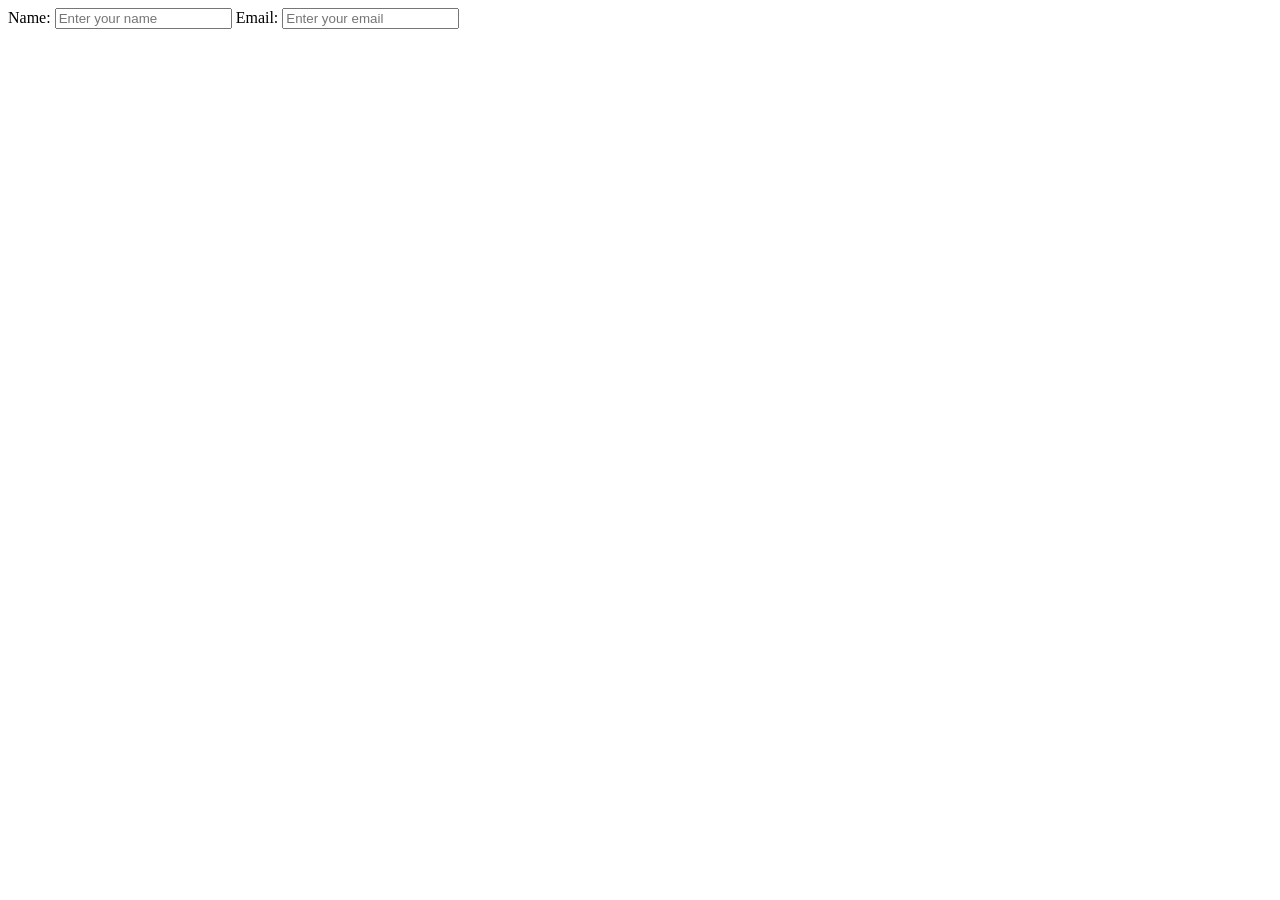
==== index.html @ 02972175 "Aulao2" ====
<!DOCTYPE html>
<html lang="en">
<head>
    <meta charset="UTF-8">
    <meta name="viewport" content="width=device-width, initial-scale=1.0">
    <title>Document</title>
</head>
<body>
    
    <label for="name">Name:</label>
    <input type="text" id="name" name="name" placeholder="Enter your name">
    <label for="email">Email:</label>
    <input type="email" id="email" name="email" placeholder="Enter your email">
</body>
</html>
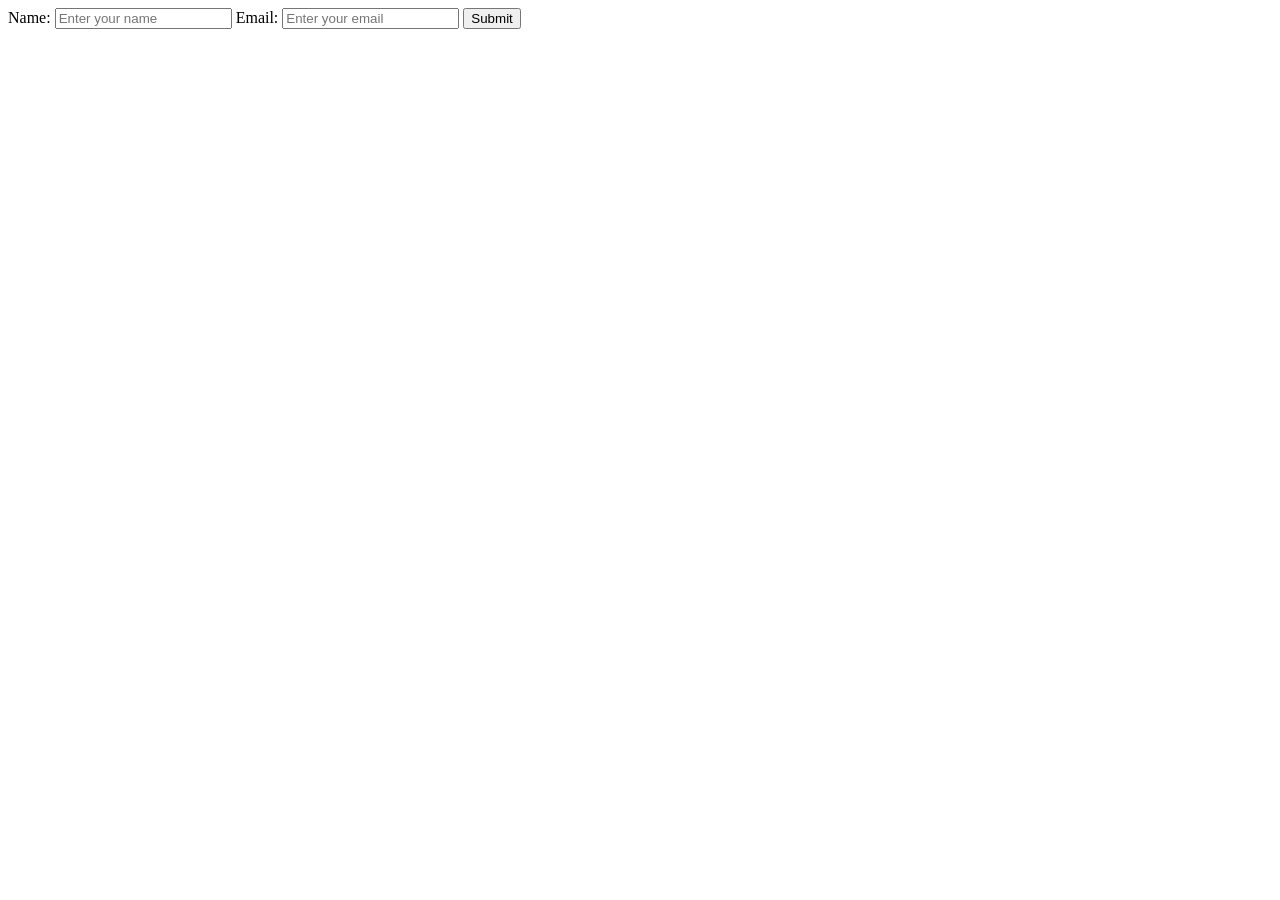
==== commit 9c7c6b98: "Formulario" ====
--- a/index.html
+++ b/index.html
@@ -7,9 +7,15 @@
 </head>
 <body>
     
-    <label for="name">Name:</label>
-    <input type="text" id="name" name="name" placeholder="Enter your name">
-    <label for="email">Email:</label>
-    <input type="email" id="email" name="email" placeholder="Enter your email">
+    <form action="/submit" method="post">    
+
+        <label for="name">Name:</label>
+        <input type="text" id="name" name="name" placeholder="Enter your name">
+        <label for="email">Email:</label>
+        <input type="email" id="email" name="email" placeholder="Enter your email">
+        <button type="submit">Submit</button>
+        
+    </form>
+
 </body>
 </html>
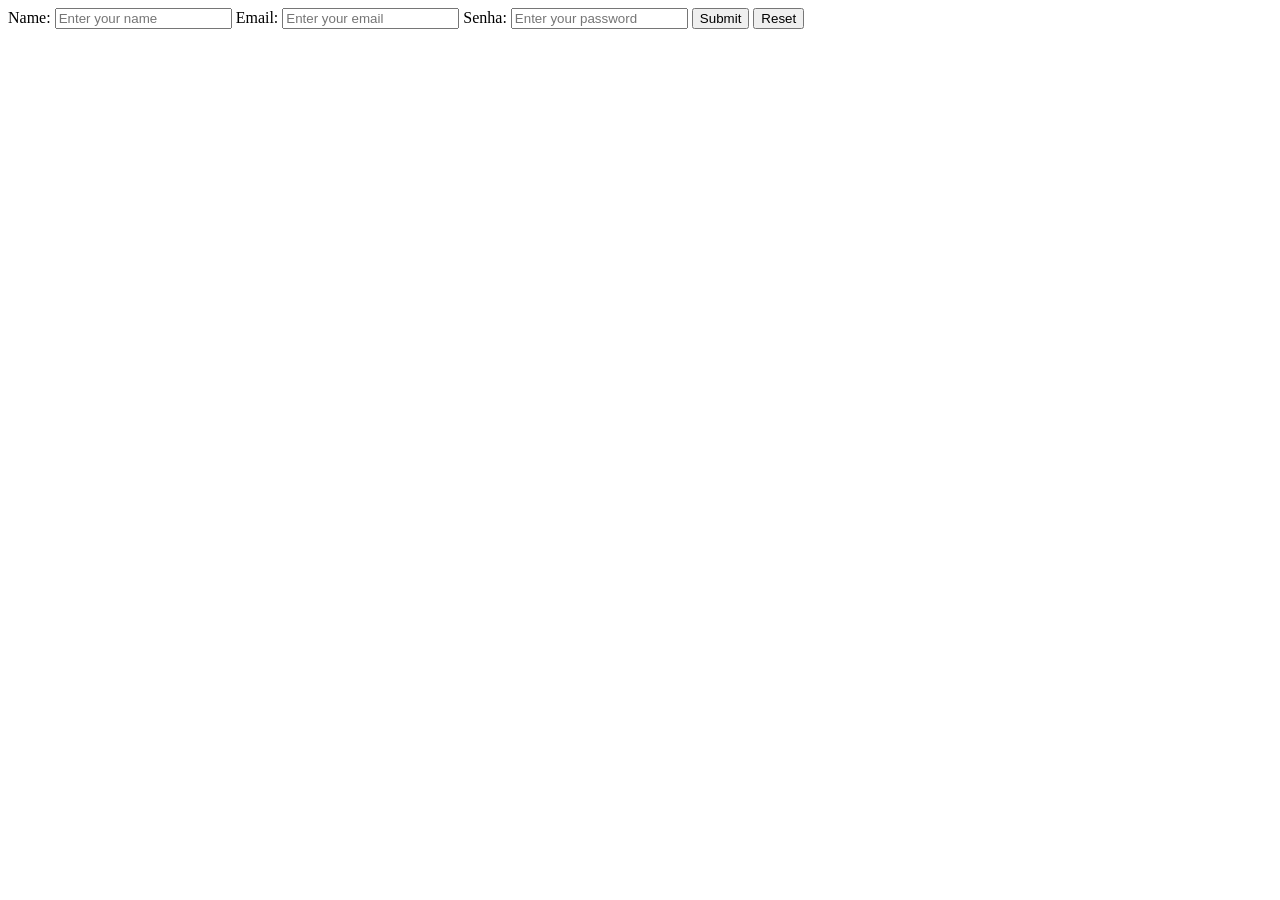
==== commit b1133894: "Updates da aula" ====
--- a/index.html
+++ b/index.html
@@ -7,13 +7,17 @@
 </head>
 <body>
     
-    <form action="/submit" method="post">    
+    <form action="" >   
 
         <label for="name">Name:</label>
         <input type="text" id="name" name="name" placeholder="Enter your name">
         <label for="email">Email:</label>
         <input type="email" id="email" name="email" placeholder="Enter your email">
+        <label for="password">Senha:</label>
+        <input type="password" id="password" name="password" placeholder="Enter your password">
         <button type="submit">Submit</button>
+        <button type="reset">Reset</button>
+
         
     </form>
 
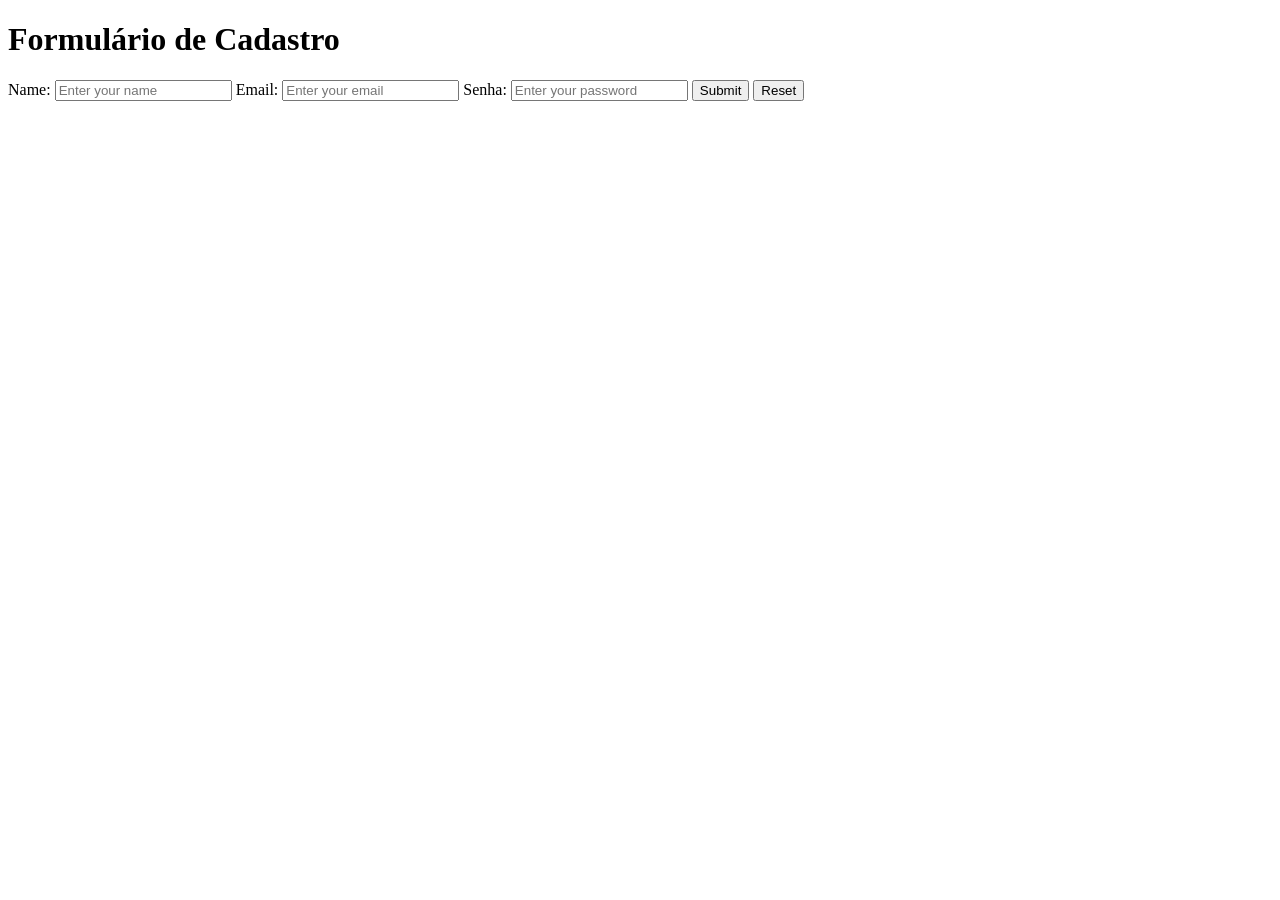
==== commit adcfc0c8: "div mais style.css" ====
--- a/index.html
+++ b/index.html
@@ -6,20 +6,22 @@
     <title>Document</title>
 </head>
 <body>
-    
-    <form action="" >   
+    <div class="container">
+        
+        <h1>Formulário de Cadastro</h1>
+        <form action="" >   
 
-        <label for="name">Name:</label>
-        <input type="text" id="name" name="name" placeholder="Enter your name">
-        <label for="email">Email:</label>
-        <input type="email" id="email" name="email" placeholder="Enter your email">
-        <label for="password">Senha:</label>
-        <input type="password" id="password" name="password" placeholder="Enter your password">
-        <button type="submit">Submit</button>
-        <button type="reset">Reset</button>
-
-        
-    </form>
+            <label for="name">Name:</label>
+            <input type="text" id="name" name="name" placeholder="Enter your name">
+            <label for="email">Email:</label>
+            <input type="email" id="email" name="email" placeholder="Enter your email">
+            <label for="password">Senha:</label>
+            <input type="password" id="password" name="password" placeholder="Enter your password">
+            <button type="submit">Submit</button>
+            <button type="reset">Reset</button>
+            
+        </form>
+    </div>
 
 </body>
 </html>
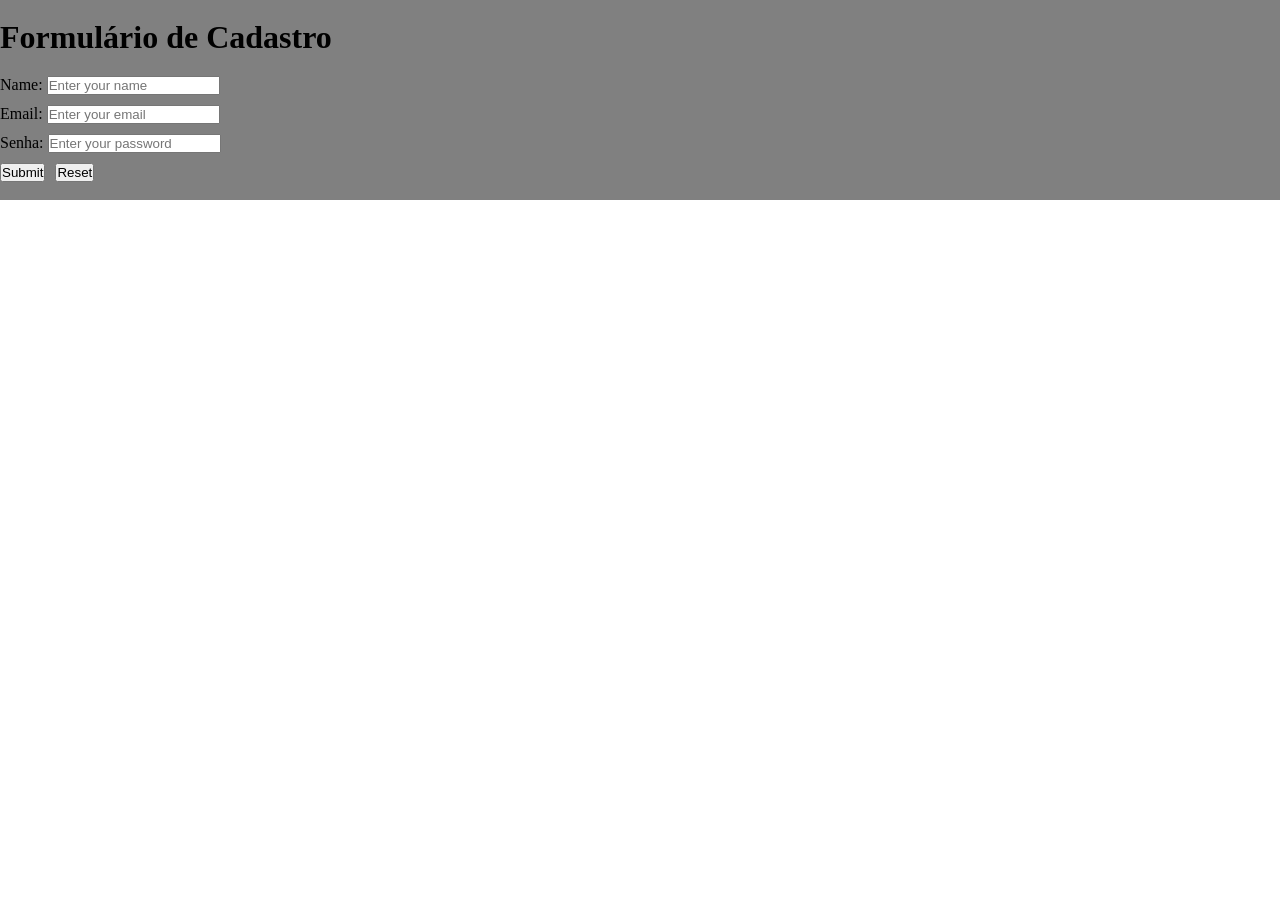
==== commit 7fc16443: "updates" ====
--- a/index.html
+++ b/index.html
@@ -3,24 +3,32 @@
 <head>
     <meta charset="UTF-8">
     <meta name="viewport" content="width=device-width, initial-scale=1.0">
+    <link rel="stylesheet" href="style.css">
     <title>Document</title>
 </head>
 <body>
     <div class="container">
         
         <h1>Formulário de Cadastro</h1>
-        <form action="" >   
+        
+        <form action="" class="form">    
 
-            <label for="name">Name:</label>
+            <label for="name">Name:
             <input type="text" id="name" name="name" placeholder="Enter your name">
-            <label for="email">Email:</label>
+            </label>
+            <label for="email">Email:
             <input type="email" id="email" name="email" placeholder="Enter your email">
-            <label for="password">Senha:</label>
+            </label>
+            <label for="password">Senha:
             <input type="password" id="password" name="password" placeholder="Enter your password">
-            <button type="submit">Submit</button>
-            <button type="reset">Reset</button>
-            
+            </label>
+            <div class="form-group">
+                <button type="submit">Submit</button>
+                <button type="reset">Reset</button>
+            </div>
+
         </form>
+
     </div>
 
 </body>
--- a/style.css
+++ b/style.css
@@ -0,0 +1,28 @@
+*{
+    margin: 0;
+    padding: 0;
+    text-decoration: none;
+    
+}
+
+.container{
+    gap: 20px;
+    width: 100%;
+    height: 200px;
+    display: flex;
+    flex-direction: column;
+    justify-content: center;
+    
+    background-color: gray;
+}
+.form{
+    display: flex;
+    flex-direction: column;
+    gap: 10px;
+    
+}
+.form-group{
+    display: flex;
+    align-items: center;
+    gap :10px;
+}
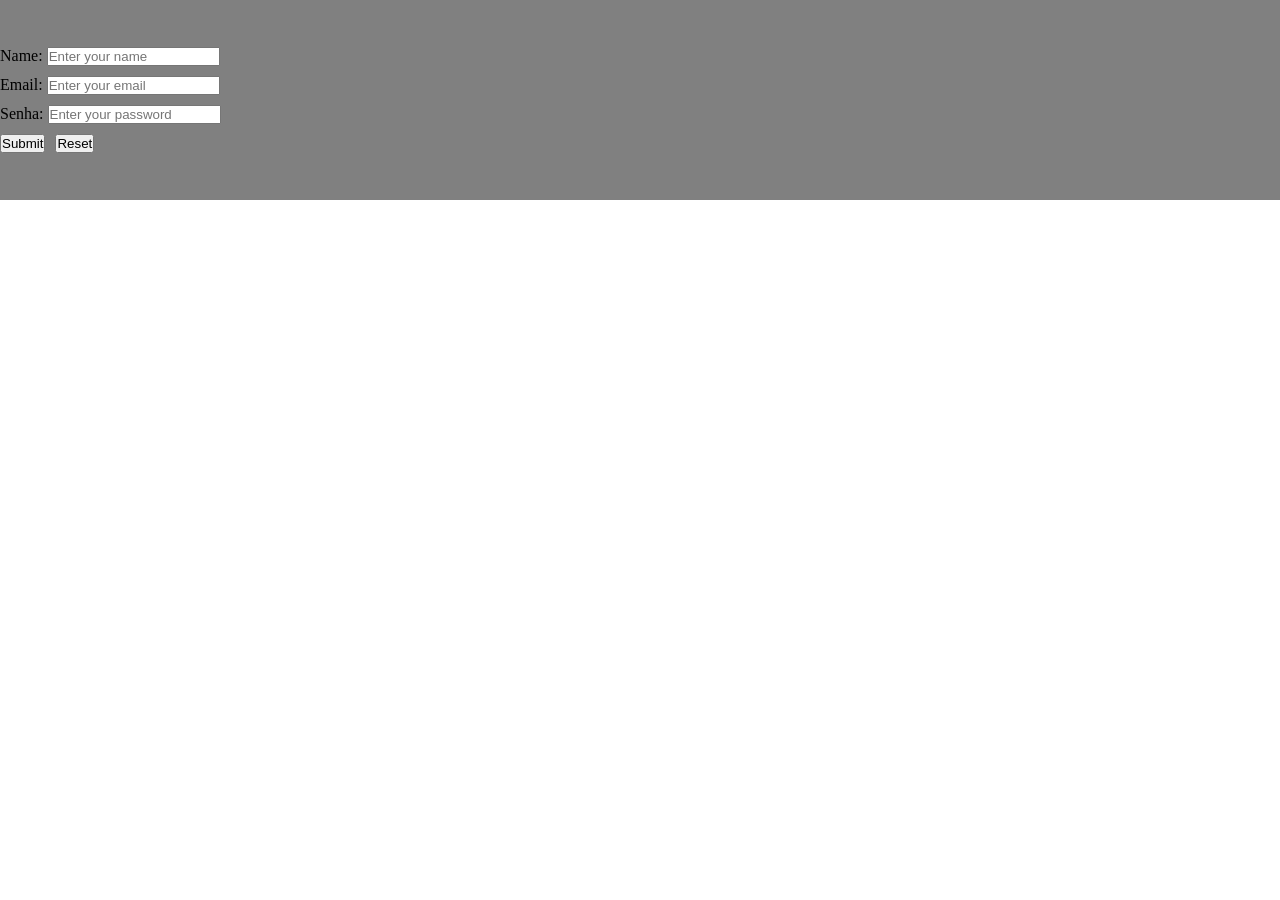
==== commit 57a65f8c: "updates1" ====
--- a/index.html
+++ b/index.html
@@ -8,8 +8,6 @@
 </head>
 <body>
     <div class="container">
-        
-        <h1>Formulário de Cadastro</h1>
         
         <form action="" class="form">    
 
--- a/style.css
+++ b/style.css
@@ -3,6 +3,12 @@
     padding: 0;
     text-decoration: none;
     
+}
+
+html,body{
+   
+    height: 100%;
+
 }
 
 .container{
@@ -12,7 +18,6 @@
     display: flex;
     flex-direction: column;
     justify-content: center;
-    
     background-color: gray;
 }
 .form{
